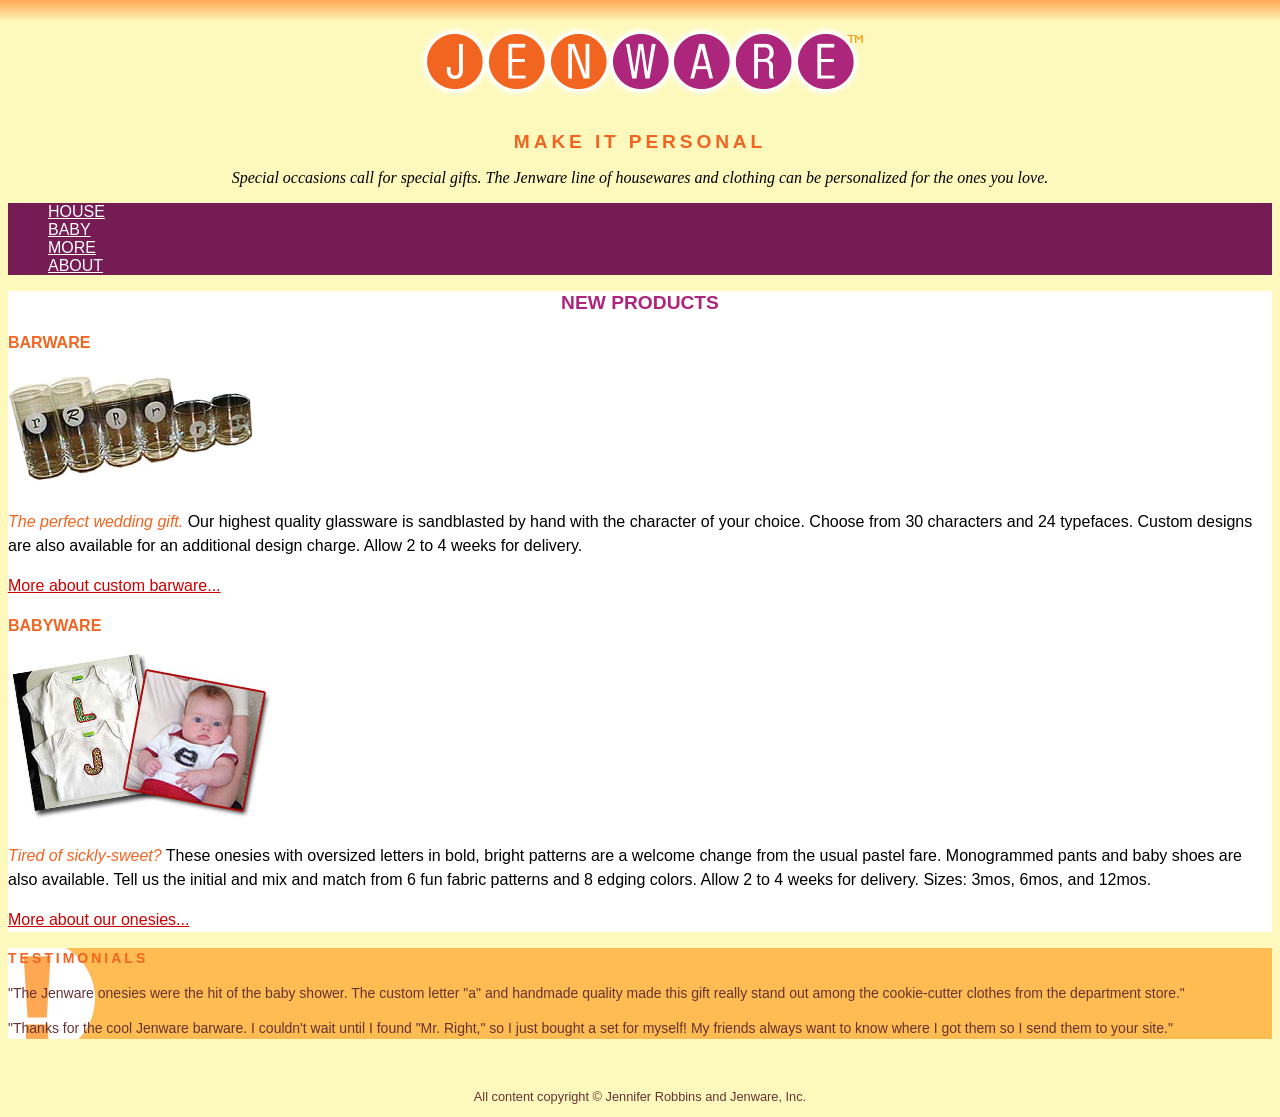
==== ex06/jenware.html @ f4e3d2b8 "upload ex06" ====
<!DOCTYPE html><html><head><meta http-equiv="Content-Type" content="text/html; charset=iso-8859-1"><title>Jenware | Personalized Gifts</title><style type="text/css">body {  font-family: Verdana, Geneva, sans-serif;  font-size: 100%;/* background gradient at top of page, from http://www.colorzilla.com/gradient-editor/ */  background: -moz-linear-gradient(top,  #ffa853 0%, #fdf9bd 2%);  background: -webkit-gradient(linear, left top, left bottom, color-stop(0%,#ffa853),color-stop(2%,#fdf9bd));  background: -webkit-linear-gradient(top,  #ffa853 0%,#fdf9bd 2%);  background: -o-linear-gradient(top,  #ffa853 0%,#fdf9bd 2%);  background: -ms-linear-gradient(top,  #ffa853 0%,#fdf9bd 2%);  background: linear-gradient(top,  #ffa853 0%,#fdf9bd 2%);  filter: progid:DXImageTransform.Microsoft.gradient( startColorstr='#ffa853', endColorstr='#fdf9bd',GradientType=0 );  background-repeat: repeat-x;  background-color: #fdf9bd; /* Old browsers */}/* link styles */a:link {    color: #C00;  }a:visited {    color: #921A66;  }a:focus {	color: #921A66;}a:hover {    color: #921A66;  }a:active {	color:#F00;}/* styles for the intro section */#intro {	text-align: center;}#intro h2 {	font-size: 1.2em;	text-transform: uppercase;	letter-spacing: .2em;	color: #f26521;}#intro p {	font-family: Georgia, "Times New Roman", Times, serif;	font-style: italic;}/* styles for navigation */#nav {	background-color: #751c54;}#nav ul {	list-style:none;} #nav ul li {	font-weight: normal;    text-transform: uppercase;}#nav ul a:link {    color: #fff;  }#nav ul a:visited {    color: #fff;  }#nav ul a:focus {	color:#FC6}#nav ul a:hover {    color: #fc6;  }#nav ul a:active {	color:#F00;}	/* styles for the products section */#products {  background-color: #FFF;  line-height: 1.5em;  }#products h2 {  font-size: 1.2em;  color: #ac267b;  text-align: center;  text-transform: uppercase;  }#products h3 {  font-size: 1em;  text-transform: uppercase;  color: #F26521;}/* styles for the testimonials box */#testimonials {  background: #FFBC53 url(images/ex-circle-corner.gif) no-repeat left top;  font-size: .875em;  line-height: 1.5;  color: #633;  }  #testimonials h2 {  font-size: 1em;  text-transform: uppercase;  color: #F26521;  letter-spacing: 3px;  }/* miscellaneous styles */  em {   color: #F26521;  }  p#copyright {  color:#663333;   font-size: .8em;  text-align: center;  }		</style></head><body><div id="intro">  <hgroup>  <h1><img src="images/jenware_logo.png" alt="Jenware"></h1>  <h2>Make It Personal</h2>  </hgroup>  <p>Special occasions call for special gifts. The Jenware line of housewares and clothing can be personalized for the ones you love. </p></div><div id="nav"><ul><li><a href="">House</a></li><li><a href="">Baby</a></li><li><a href="">More</a></li><li><a href="">About</a></li></ul></div><div id="content"><div id="products">  <h2>New Products</h2>  <h3>Barware</h3><p><img src="images/glasses.jpg" alt="photo of glasses decorated with the letter R"></p><p><em>The perfect wedding gift.</em> Our highest quality glassware is sandblasted by hand with the character of your choice. Choose from 30 characters and 24 typefaces. Custom designs are also available for an additional design charge. Allow 2 to 4 weeks for delivery. </p><p><a href="#">More about custom barware...</a> </p><h3>Babyware</h3><p><img src="images/shirts.jpg" alt="photos of shirts personalized with initial letters"></p><p><em>Tired of sickly-sweet?</em> These onesies with oversized letters in bold, bright patterns are a welcome change from the usual pastel fare. Monogrammed pants and baby shoes are also available. Tell us the initial and mix and match from 6 fun fabric patterns and 8 edging colors. Allow 2 to 4 weeks for delivery. Sizes: 3mos, 6mos, and 12mos.</p><p><a href="#">More about our onesies...</a> </p></div><div id="testimonials">  <h2>Testimonials</h2>  <p>&quot;The Jenware onesies were the hit of the baby shower. The custom letter &quot;a&quot; and handmade quality made this gift really stand out among the cookie-cutter clothes from the department store.&quot;</p>  <p>&quot;Thanks for the cool Jenware barware. I couldn't wait until I found &quot;Mr. Right,&quot; so I just bought a set for myself! My friends always want to know where I got them so I send them to your site.&quot; </p></div><p>&nbsp;</p><p id="copyright">All content copyright &copy; Jennifer Robbins and Jenware, Inc. </p></div><!-- end #content --></body></html>
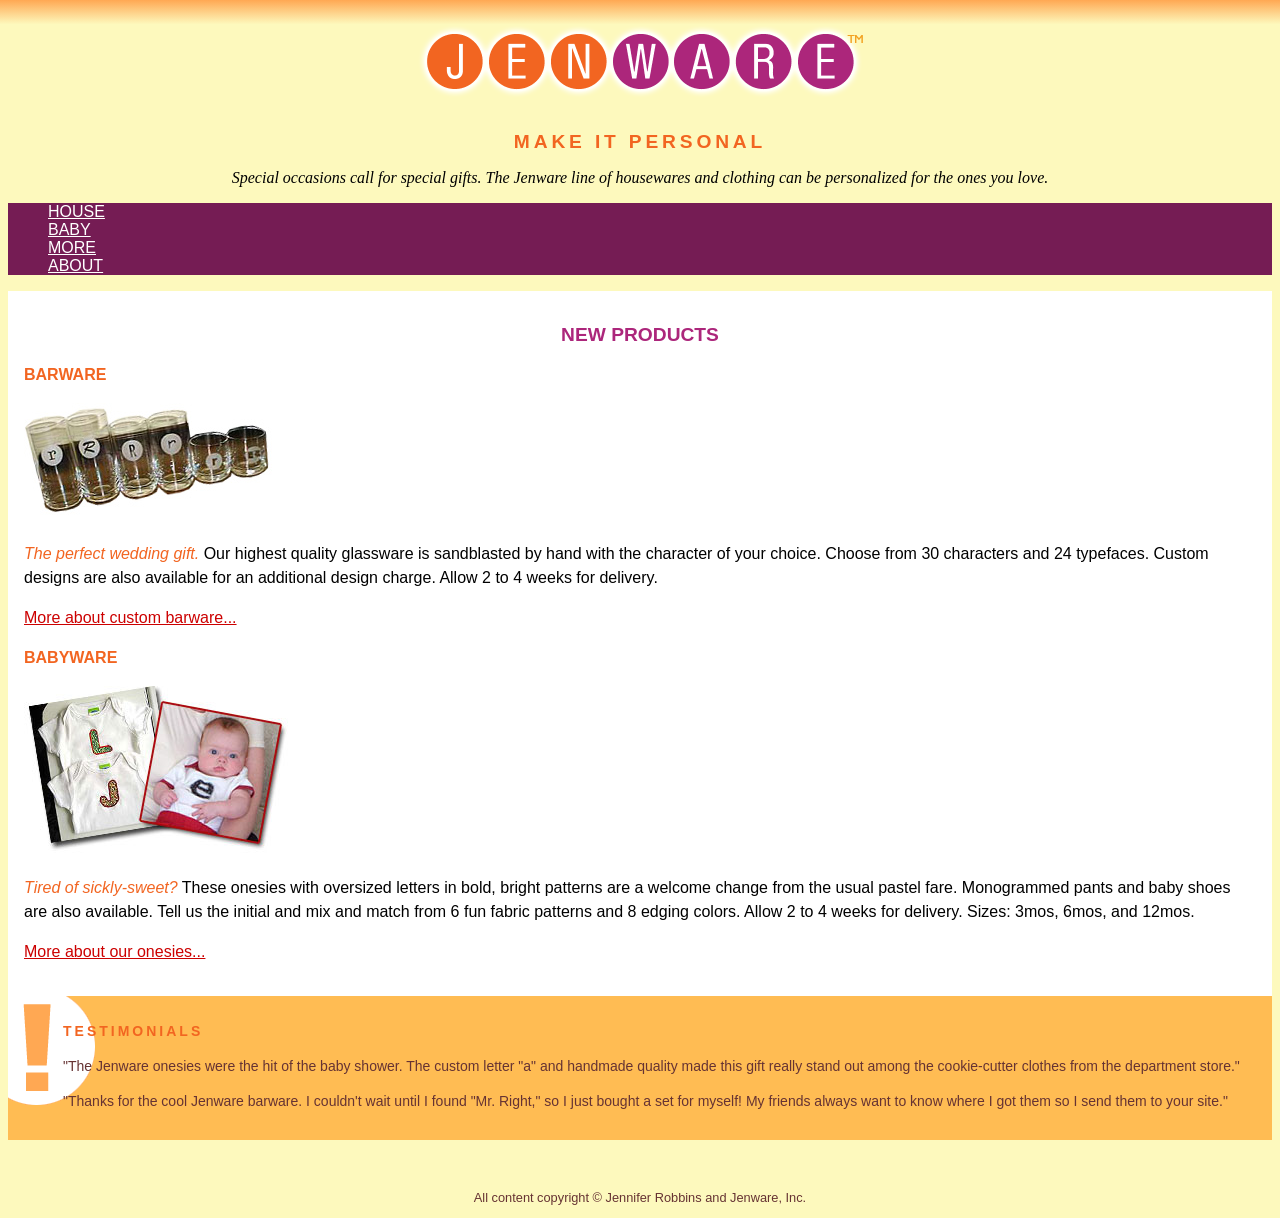
==== commit 6c76527b: "modify jenware.html" ====
--- a/ex06/jenware.html
+++ b/ex06/jenware.html
@@ -1,185 +1,188 @@
-<!DOCTYPE html>-<html>-<head>-<meta http-equiv="Content-Type" content="text/html; charset=iso-8859-1">-<title>Jenware | Personalized Gifts</title>-<style type="text/css">-body {-  font-family: Verdana, Geneva, sans-serif;-  font-size: 100%;--/* background gradient at top of page, from http://www.colorzilla.com/gradient-editor/ */-  background: -moz-linear-gradient(top,  #ffa853 0%, #fdf9bd 2%);-  background: -webkit-gradient(linear, left top, left bottom, color-stop(0%,#ffa853),color-stop(2%,#fdf9bd));-  background: -webkit-linear-gradient(top,  #ffa853 0%,#fdf9bd 2%);-  background: -o-linear-gradient(top,  #ffa853 0%,#fdf9bd 2%);-  background: -ms-linear-gradient(top,  #ffa853 0%,#fdf9bd 2%);-  background: linear-gradient(top,  #ffa853 0%,#fdf9bd 2%);-  filter: progid:DXImageTransform.Microsoft.gradient( startColorstr='#ffa853', endColorstr='#fdf9bd',GradientType=0 );-  background-repeat: repeat-x;-  background-color: #fdf9bd; /* Old browsers */--}---/* link styles */-a:link {-    color: #C00;-  }-a:visited {-    color: #921A66;-  }-a:focus {-	color: #921A66;-}-a:hover {-    color: #921A66;-  }-a:active {-	color:#F00;-}--/* styles for the intro section */-#intro {-	text-align: center;-}-#intro h2 {-	font-size: 1.2em;-	text-transform: uppercase;-	letter-spacing: .2em;-	color: #f26521;-}-#intro p {-	font-family: Georgia, "Times New Roman", Times, serif;-	font-style: italic;-}--/* styles for navigation */-#nav {-	background-color: #751c54;-}-#nav ul {-	list-style:none;-} -#nav ul li {-	font-weight: normal;-    text-transform: uppercase;-}-#nav ul a:link {-    color: #fff;-  }-#nav ul a:visited {-    color: #fff;-  }-#nav ul a:focus {-	color:#FC6-}-#nav ul a:hover {-    color: #fc6;-  }-#nav ul a:active {-	color:#F00;-}-	-/* styles for the products section */--#products {-  background-color: #FFF;-  line-height: 1.5em;-  }-#products h2 {-  font-size: 1.2em;-  color: #ac267b;-  text-align: center;-  text-transform: uppercase;-  }-#products h3 {-  font-size: 1em;-  text-transform: uppercase;-  color: #F26521;-}--/* styles for the testimonials box */--#testimonials {-  background: #FFBC53 url(images/ex-circle-corner.gif) no-repeat left top;-  font-size: .875em;-  line-height: 1.5;-  color: #633;-  }-  -#testimonials h2 {-  font-size: 1em;-  text-transform: uppercase;-  color: #F26521;-  letter-spacing: 3px;-  }----/* miscellaneous styles */-  -em { -  color: #F26521;-  }-  -p#copyright {-  color:#663333; -  font-size: .8em;-  text-align: center;-  }---	-	-</style>--</head>--<body>-<div id="intro">-  <hgroup>-  <h1><img src="images/jenware_logo.png" alt="Jenware"></h1>-  <h2>Make It Personal</h2>-  </hgroup>-  -<p>Special occasions call for special gifts. The Jenware line of housewares and clothing can be personalized for the ones you love. </p>-</div>--<div id="nav">-<ul>-<li><a href="">House</a></li>-<li><a href="">Baby</a></li>-<li><a href="">More</a></li>-<li><a href="">About</a></li>-</ul>-</div>--<div id="content">--<div id="products">-  <h2>New Products</h2>-  <h3>Barware</h3>-<p><img src="images/glasses.jpg" alt="photo of glasses decorated with the letter R"></p>-<p><em>The perfect wedding gift.</em> Our highest quality glassware is sandblasted by hand with the character of your choice. Choose from 30 characters and 24 typefaces. Custom designs are also available for an additional design charge. Allow 2 to 4 weeks for delivery. </p>-<p><a href="#">More about custom barware...</a> </p>---<h3>Babyware</h3>-<p><img src="images/shirts.jpg" alt="photos of shirts personalized with initial letters"></p>-<p><em>Tired of sickly-sweet?</em> These onesies with oversized letters in bold, bright patterns are a welcome change from the usual pastel fare. Monogrammed pants and baby shoes are also available. Tell us the initial and mix and match from 6 fun fabric patterns and 8 edging colors. Allow 2 to 4 weeks for delivery. Sizes: 3mos, 6mos, and 12mos.</p>-<p><a href="#">More about our onesies...</a> </p>-</div>---<div id="testimonials">-  <h2>Testimonials</h2>-  <p>&quot;The Jenware onesies were the hit of the baby shower. The custom letter &quot;a&quot; and handmade quality made this gift really stand out among the cookie-cutter clothes from the department store.&quot;</p>-  <p>&quot;Thanks for the cool Jenware barware. I couldn't wait until I found &quot;Mr. Right,&quot; so I just bought a set for myself! My friends always want to know where I got them so I send them to your site.&quot; </p>-</div>-<p>&nbsp;</p>-<p id="copyright">All content copyright &copy; Jennifer Robbins and Jenware, Inc. </p>--</div><!-- end #content -->-</body>-</html>+<!DOCTYPE html>
+<html>
+<head>
+<meta http-equiv="Content-Type" content="text/html; charset=iso-8859-1">
+<title>Jenware | Personalized Gifts</title>
+<style type="text/css">
+body {
+  font-family: Verdana, Geneva, sans-serif;
+  font-size: 100%;
+
+/* background gradient at top of page, from http://www.colorzilla.com/gradient-editor/ */
+  background: -moz-linear-gradient(top,  #ffa853 0%, #fdf9bd 2%);
+  background: -webkit-gradient(linear, left top, left bottom, color-stop(0%,#ffa853),color-stop(2%,#fdf9bd));
+  background: -webkit-linear-gradient(top,  #ffa853 0%,#fdf9bd 2%);
+  background: -o-linear-gradient(top,  #ffa853 0%,#fdf9bd 2%);
+  background: -ms-linear-gradient(top,  #ffa853 0%,#fdf9bd 2%);
+  background: linear-gradient(top,  #ffa853 0%,#fdf9bd 2%);
+  filter: progid:DXImageTransform.Microsoft.gradient( startColorstr='#ffa853', endColorstr='#fdf9bd',GradientType=0 );
+  background-repeat: repeat-x;
+  background-color: #fdf9bd; /* Old browsers */
+
+}
+
+
+/* link styles */
+a:link {
+    color: #C00;
+  }
+a:visited {
+    color: #921A66;
+  }
+a:focus {
+	color: #921A66;
+}
+a:hover {
+    color: #921A66;
+  }
+a:active {
+	color:#F00;
+}
+
+/* styles for the intro section */
+#intro {
+	text-align: center;
+}
+#intro h2 {
+	font-size: 1.2em;
+	text-transform: uppercase;
+	letter-spacing: .2em;
+	color: #f26521;
+}
+#intro p {
+	font-family: Georgia, "Times New Roman", Times, serif;
+	font-style: italic;
+}
+
+/* styles for navigation */
+#nav {
+	background-color: #751c54;
+}
+#nav ul {
+	list-style:none;
+} 
+#nav ul li {
+	font-weight: normal;
+    text-transform: uppercase;
+}
+#nav ul a:link {
+    color: #fff;
+  }
+#nav ul a:visited {
+    color: #fff;
+  }
+#nav ul a:focus {
+	color:#FC6
+}
+#nav ul a:hover {
+    color: #fc6;
+  }
+#nav ul a:active {
+	color:#F00;
+}
+	
+/* styles for the products section */
+
+#products {
+  background-color: #FFF;
+  line-height: 1.5em;
+  padding: 1em;
+  }
+#products h2 {
+  font-size: 1.2em;
+  color: #ac267b;
+  text-align: center;
+  text-transform: uppercase;
+  }
+#products h3 {
+  font-size: 1em;
+  text-transform: uppercase;
+  color: #F26521;
+}
+
+/* styles for the testimonials box */
+
+#testimonials {
+  background: #FFBC53 url(images/ex-circle-corner.gif) no-repeat left top;
+  font-size: .875em;
+  line-height: 1.5;
+  color: #633;
+  padding: 1em;
+  padding-left: 55px;
+  }
+  
+#testimonials h2 {
+  font-size: 1em;
+  text-transform: uppercase;
+  color: #F26521;
+  letter-spacing: 3px;
+  }
+
+
+
+/* miscellaneous styles */
+  
+em { 
+  color: #F26521;
+  }
+  
+p#copyright {
+  color:#663333; 
+  font-size: .8em;
+  text-align: center;
+  }
+
+
+	
+	
+</style>
+
+</head>
+
+<body>
+<div id="intro">
+  <hgroup>
+  <h1><img src="images/jenware_logo.png" alt="Jenware"></h1>
+  <h2>Make It Personal</h2>
+  </hgroup>
+  
+<p>Special occasions call for special gifts. The Jenware line of housewares and clothing can be personalized for the ones you love. </p>
+</div>
+
+<div id="nav">
+<ul>
+<li><a href="">House</a></li>
+<li><a href="">Baby</a></li>
+<li><a href="">More</a></li>
+<li><a href="">About</a></li>
+</ul>
+</div>
+
+<div id="content">
+
+<div id="products">
+  <h2>New Products</h2>
+  <h3>Barware</h3>
+<p><img src="images/glasses.jpg" alt="photo of glasses decorated with the letter R"></p>
+<p><em>The perfect wedding gift.</em> Our highest quality glassware is sandblasted by hand with the character of your choice. Choose from 30 characters and 24 typefaces. Custom designs are also available for an additional design charge. Allow 2 to 4 weeks for delivery. </p>
+<p><a href="#">More about custom barware...</a> </p>
+
+
+<h3>Babyware</h3>
+<p><img src="images/shirts.jpg" alt="photos of shirts personalized with initial letters"></p>
+<p><em>Tired of sickly-sweet?</em> These onesies with oversized letters in bold, bright patterns are a welcome change from the usual pastel fare. Monogrammed pants and baby shoes are also available. Tell us the initial and mix and match from 6 fun fabric patterns and 8 edging colors. Allow 2 to 4 weeks for delivery. Sizes: 3mos, 6mos, and 12mos.</p>
+<p><a href="#">More about our onesies...</a> </p>
+</div>
+
+
+<div id="testimonials">
+  <h2>Testimonials</h2>
+  <p>&quot;The Jenware onesies were the hit of the baby shower. The custom letter &quot;a&quot; and handmade quality made this gift really stand out among the cookie-cutter clothes from the department store.&quot;</p>
+  <p>&quot;Thanks for the cool Jenware barware. I couldn't wait until I found &quot;Mr. Right,&quot; so I just bought a set for myself! My friends always want to know where I got them so I send them to your site.&quot; </p>
+</div>
+<p>&nbsp;</p>
+<p id="copyright">All content copyright &copy; Jennifer Robbins and Jenware, Inc. </p>
+
+</div><!-- end #content -->
+</body>
+</html>
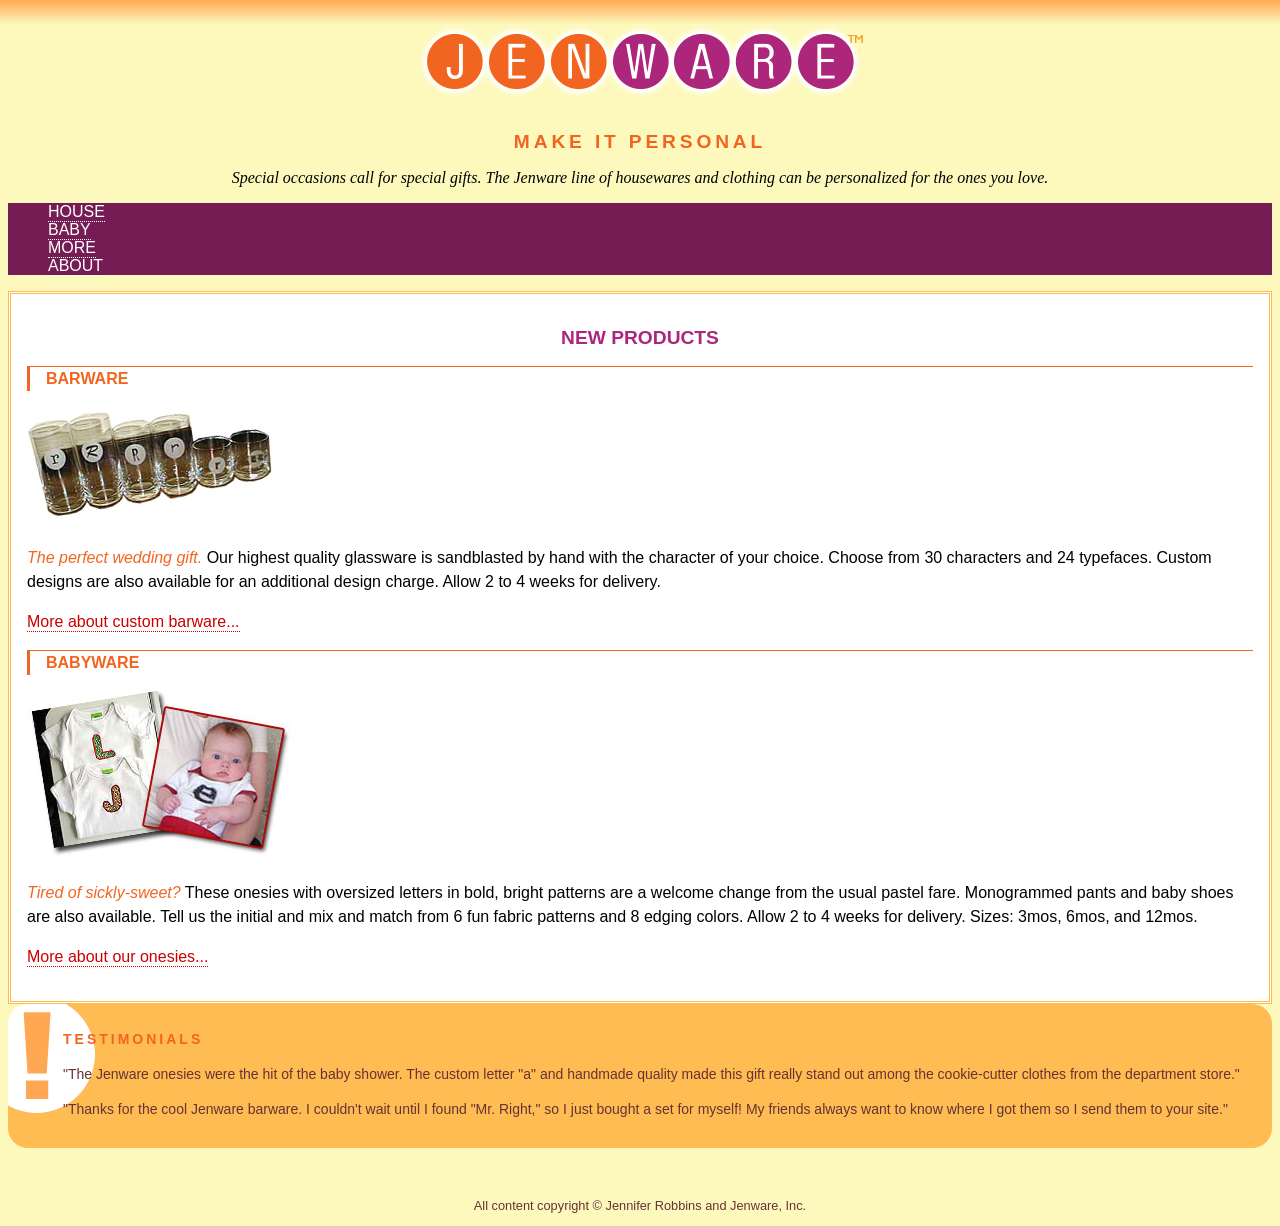
==== commit b60a7d2b: "border tricks" ====
--- a/ex06/jenware.html
+++ b/ex06/jenware.html
@@ -1,188 +1,221 @@
 <!DOCTYPE html>
 <html>
+
 <head>
-<meta http-equiv="Content-Type" content="text/html; charset=iso-8859-1">
-<title>Jenware | Personalized Gifts</title>
-<style type="text/css">
-body {
-  font-family: Verdana, Geneva, sans-serif;
-  font-size: 100%;
-
-/* background gradient at top of page, from http://www.colorzilla.com/gradient-editor/ */
-  background: -moz-linear-gradient(top,  #ffa853 0%, #fdf9bd 2%);
-  background: -webkit-gradient(linear, left top, left bottom, color-stop(0%,#ffa853),color-stop(2%,#fdf9bd));
-  background: -webkit-linear-gradient(top,  #ffa853 0%,#fdf9bd 2%);
-  background: -o-linear-gradient(top,  #ffa853 0%,#fdf9bd 2%);
-  background: -ms-linear-gradient(top,  #ffa853 0%,#fdf9bd 2%);
-  background: linear-gradient(top,  #ffa853 0%,#fdf9bd 2%);
-  filter: progid:DXImageTransform.Microsoft.gradient( startColorstr='#ffa853', endColorstr='#fdf9bd',GradientType=0 );
-  background-repeat: repeat-x;
-  background-color: #fdf9bd; /* Old browsers */
-
-}
-
-
-/* link styles */
-a:link {
-    color: #C00;
-  }
-a:visited {
-    color: #921A66;
-  }
-a:focus {
-	color: #921A66;
-}
-a:hover {
-    color: #921A66;
-  }
-a:active {
-	color:#F00;
-}
-
-/* styles for the intro section */
-#intro {
-	text-align: center;
-}
-#intro h2 {
-	font-size: 1.2em;
-	text-transform: uppercase;
-	letter-spacing: .2em;
-	color: #f26521;
-}
-#intro p {
-	font-family: Georgia, "Times New Roman", Times, serif;
-	font-style: italic;
-}
-
-/* styles for navigation */
-#nav {
-	background-color: #751c54;
-}
-#nav ul {
-	list-style:none;
-} 
-#nav ul li {
-	font-weight: normal;
-    text-transform: uppercase;
-}
-#nav ul a:link {
-    color: #fff;
-  }
-#nav ul a:visited {
-    color: #fff;
-  }
-#nav ul a:focus {
-	color:#FC6
-}
-#nav ul a:hover {
-    color: #fc6;
-  }
-#nav ul a:active {
-	color:#F00;
-}
-	
-/* styles for the products section */
-
-#products {
-  background-color: #FFF;
-  line-height: 1.5em;
-  padding: 1em;
-  }
-#products h2 {
-  font-size: 1.2em;
-  color: #ac267b;
-  text-align: center;
-  text-transform: uppercase;
-  }
-#products h3 {
-  font-size: 1em;
-  text-transform: uppercase;
-  color: #F26521;
-}
-
-/* styles for the testimonials box */
-
-#testimonials {
-  background: #FFBC53 url(images/ex-circle-corner.gif) no-repeat left top;
-  font-size: .875em;
-  line-height: 1.5;
-  color: #633;
-  padding: 1em;
-  padding-left: 55px;
-  }
-  
-#testimonials h2 {
-  font-size: 1em;
-  text-transform: uppercase;
-  color: #F26521;
-  letter-spacing: 3px;
-  }
-
-
-
-/* miscellaneous styles */
-  
-em { 
-  color: #F26521;
-  }
-  
-p#copyright {
-  color:#663333; 
-  font-size: .8em;
-  text-align: center;
-  }
-
-
-	
-	
-</style>
+  <meta http-equiv="Content-Type" content="text/html; charset=iso-8859-1">
+  <title>Jenware | Personalized Gifts</title>
+  <style type="text/css">
+    body {
+      font-family: Verdana, Geneva, sans-serif;
+      font-size: 100%;
+
+      /* background gradient at top of page, from http://www.colorzilla.com/gradient-editor/ */
+      background: -moz-linear-gradient(top, #ffa853 0%, #fdf9bd 2%);
+      background: -webkit-gradient(linear, left top, left bottom, color-stop(0%, #ffa853), color-stop(2%, #fdf9bd));
+      background: -webkit-linear-gradient(top, #ffa853 0%, #fdf9bd 2%);
+      background: -o-linear-gradient(top, #ffa853 0%, #fdf9bd 2%);
+      background: -ms-linear-gradient(top, #ffa853 0%, #fdf9bd 2%);
+      background: linear-gradient(top, #ffa853 0%, #fdf9bd 2%);
+      filter: progid:DXImageTransform.Microsoft.gradient(startColorstr='#ffa853', endColorstr='#fdf9bd', GradientType=0);
+      background-repeat: repeat-x;
+      background-color: #fdf9bd;
+      /* Old browsers */
+
+    }
+
+
+    /* link styles */
+    a {
+      text-decoration: none;
+      border-bottom: 1px dotted;
+      padding-bottom: .1em;
+    }
+
+    a:link {
+      color: #C00;
+    }
+
+    a:visited {
+      color: #921A66;
+    }
+
+    a:focus {
+      color: #921A66;
+    }
+
+    a:hover {
+      color: #921A66;
+    }
+
+    a:active {
+      color: #F00;
+    }
+
+    /* styles for the intro section */
+    #intro {
+      text-align: center;
+    }
+
+    #intro h2 {
+      font-size: 1.2em;
+      text-transform: uppercase;
+      letter-spacing: .2em;
+      color: #f26521;
+    }
+
+    #intro p {
+      font-family: Georgia, "Times New Roman", Times, serif;
+      font-style: italic;
+    }
+
+    /* styles for navigation */
+    #nav {
+      background-color: #751c54;
+    }
+
+    #nav ul {
+      list-style: none;
+    }
+
+    #nav ul li {
+      font-weight: normal;
+      text-transform: uppercase;
+    }
+
+    #nav ul a:link {
+      color: #fff;
+    }
+
+    #nav ul a:visited {
+      color: #fff;
+    }
+
+    #nav ul a:focus {
+      color: #FC6
+    }
+
+    #nav ul a:hover {
+      color: #fc6;
+    }
+
+    #nav ul a:active {
+      color: #F00;
+    }
+
+    /* styles for the products section */
+
+    #products {
+      background-color: #FFF;
+      line-height: 1.5em;
+      padding: 1em;
+      border: double #ffbc53;
+    }
+
+    #products h2 {
+      font-size: 1.2em;
+      color: #ac267b;
+      text-align: center;
+      text-transform: uppercase;
+    }
+
+    #products h3 {
+      font-size: 1em;
+      text-transform: uppercase;
+      color: #F26521;
+      border-top: 1px solid;
+      border-left: 3px solid;
+      padding-left: 1em;
+    }
+
+    /* styles for the testimonials box */
+
+    #testimonials {
+      background: #FFBC53 url(images/ex-circle-corner.gif) no-repeat left top;
+      font-size: .875em;
+      line-height: 1.5;
+      color: #633;
+      padding: 1em;
+      padding-left: 55px;
+      border-radius: 20px;
+    }
+
+    #testimonials h2 {
+      font-size: 1em;
+      text-transform: uppercase;
+      color: #F26521;
+      letter-spacing: 3px;
+    }
+
+
+
+    /* miscellaneous styles */
+
+    em {
+      color: #F26521;
+    }
+
+    p#copyright {
+      color: #663333;
+      font-size: .8em;
+      text-align: center;
+    }
+  </style>
 
 </head>
 
 <body>
-<div id="intro">
-  <hgroup>
-  <h1><img src="images/jenware_logo.png" alt="Jenware"></h1>
-  <h2>Make It Personal</h2>
-  </hgroup>
-  
-<p>Special occasions call for special gifts. The Jenware line of housewares and clothing can be personalized for the ones you love. </p>
-</div>
-
-<div id="nav">
-<ul>
-<li><a href="">House</a></li>
-<li><a href="">Baby</a></li>
-<li><a href="">More</a></li>
-<li><a href="">About</a></li>
-</ul>
-</div>
-
-<div id="content">
-
-<div id="products">
-  <h2>New Products</h2>
-  <h3>Barware</h3>
-<p><img src="images/glasses.jpg" alt="photo of glasses decorated with the letter R"></p>
-<p><em>The perfect wedding gift.</em> Our highest quality glassware is sandblasted by hand with the character of your choice. Choose from 30 characters and 24 typefaces. Custom designs are also available for an additional design charge. Allow 2 to 4 weeks for delivery. </p>
-<p><a href="#">More about custom barware...</a> </p>
-
-
-<h3>Babyware</h3>
-<p><img src="images/shirts.jpg" alt="photos of shirts personalized with initial letters"></p>
-<p><em>Tired of sickly-sweet?</em> These onesies with oversized letters in bold, bright patterns are a welcome change from the usual pastel fare. Monogrammed pants and baby shoes are also available. Tell us the initial and mix and match from 6 fun fabric patterns and 8 edging colors. Allow 2 to 4 weeks for delivery. Sizes: 3mos, 6mos, and 12mos.</p>
-<p><a href="#">More about our onesies...</a> </p>
-</div>
-
-
-<div id="testimonials">
-  <h2>Testimonials</h2>
-  <p>&quot;The Jenware onesies were the hit of the baby shower. The custom letter &quot;a&quot; and handmade quality made this gift really stand out among the cookie-cutter clothes from the department store.&quot;</p>
-  <p>&quot;Thanks for the cool Jenware barware. I couldn't wait until I found &quot;Mr. Right,&quot; so I just bought a set for myself! My friends always want to know where I got them so I send them to your site.&quot; </p>
-</div>
-<p>&nbsp;</p>
-<p id="copyright">All content copyright &copy; Jennifer Robbins and Jenware, Inc. </p>
-
-</div><!-- end #content -->
+  <div id="intro">
+    <hgroup>
+      <h1><img src="images/jenware_logo.png" alt="Jenware"></h1>
+      <h2>Make It Personal</h2>
+    </hgroup>
+
+    <p>Special occasions call for special gifts. The Jenware line of housewares and clothing can be personalized for the
+      ones you love. </p>
+  </div>
+
+  <div id="nav">
+    <ul>
+      <li><a href="">House</a></li>
+      <li><a href="">Baby</a></li>
+      <li><a href="">More</a></li>
+      <li><a href="">About</a></li>
+    </ul>
+  </div>
+
+  <div id="content">
+
+    <div id="products">
+      <h2>New Products</h2>
+      <h3>Barware</h3>
+      <p><img src="images/glasses.jpg" alt="photo of glasses decorated with the letter R"></p>
+      <p><em>The perfect wedding gift.</em> Our highest quality glassware is sandblasted by hand with the character of
+        your choice. Choose from 30 characters and 24 typefaces. Custom designs are also available for an additional
+        design charge. Allow 2 to 4 weeks for delivery. </p>
+      <p><a href="#">More about custom barware...</a> </p>
+
+
+      <h3>Babyware</h3>
+      <p><img src="images/shirts.jpg" alt="photos of shirts personalized with initial letters"></p>
+      <p><em>Tired of sickly-sweet?</em> These onesies with oversized letters in bold, bright patterns are a welcome
+        change from the usual pastel fare. Monogrammed pants and baby shoes are also available. Tell us the initial and
+        mix and match from 6 fun fabric patterns and 8 edging colors. Allow 2 to 4 weeks for delivery. Sizes: 3mos,
+        6mos, and 12mos.</p>
+      <p><a href="#">More about our onesies...</a> </p>
+    </div>
+
+
+    <div id="testimonials">
+      <h2>Testimonials</h2>
+      <p>&quot;The Jenware onesies were the hit of the baby shower. The custom letter &quot;a&quot; and handmade quality
+        made this gift really stand out among the cookie-cutter clothes from the department store.&quot;</p>
+      <p>&quot;Thanks for the cool Jenware barware. I couldn't wait until I found &quot;Mr. Right,&quot; so I just
+        bought a set for myself! My friends always want to know where I got them so I send them to your site.&quot; </p>
+    </div>
+    <p>&nbsp;</p>
+    <p id="copyright">All content copyright &copy; Jennifer Robbins and Jenware, Inc. </p>
+
+  </div><!-- end #content -->
 </body>
-</html>
+
+</html>
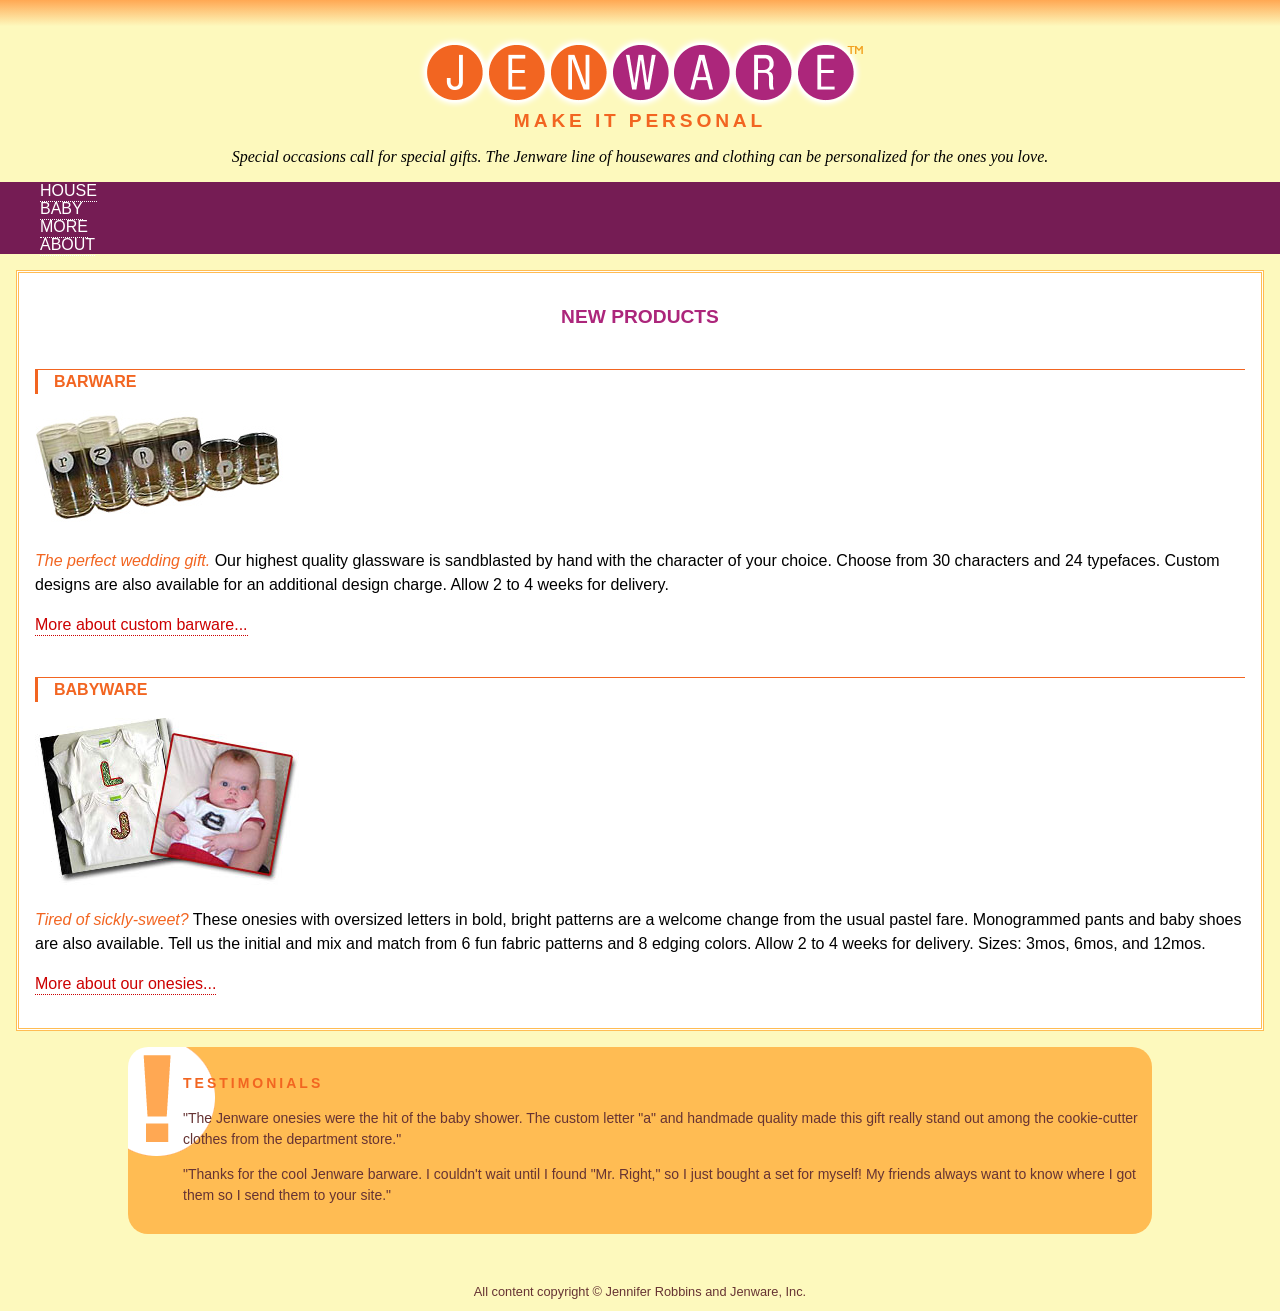
==== commit e01a44b4: "ex06 & ex07" ====
--- a/ex06/jenware.html
+++ b/ex06/jenware.html
@@ -20,7 +20,7 @@
       background-repeat: repeat-x;
       background-color: #fdf9bd;
       /* Old browsers */
-
+      margin: 0;
     }
 
 
@@ -54,6 +54,7 @@
     /* styles for the intro section */
     #intro {
       text-align: center;
+      margin: 2em 0 1em;
     }
 
     #intro h2 {
@@ -61,11 +62,15 @@
       text-transform: uppercase;
       letter-spacing: .2em;
       color: #f26521;
-    }
-
+      margin-top: -10px;
+    }
+    #intro h1 {
+      margin-bottom: 0;
+    }
     #intro p {
       font-family: Georgia, "Times New Roman", Times, serif;
       font-style: italic;
+      margin: 1em;
     }
 
     /* styles for navigation */
@@ -109,6 +114,7 @@
       line-height: 1.5em;
       padding: 1em;
       border: double #ffbc53;
+      margin: 1em;
     }
 
     #products h2 {
@@ -125,6 +131,7 @@
       border-top: 1px solid;
       border-left: 3px solid;
       padding-left: 1em;
+      margin-top: 2.5em;
     }
 
     /* styles for the testimonials box */
@@ -137,6 +144,10 @@
       padding: 1em;
       padding-left: 55px;
       border-radius: 20px;
+      margin-top: 1em;
+      margin-left: 10%;
+      margin-right: 10%;
+       
     }
 
     #testimonials h2 {
